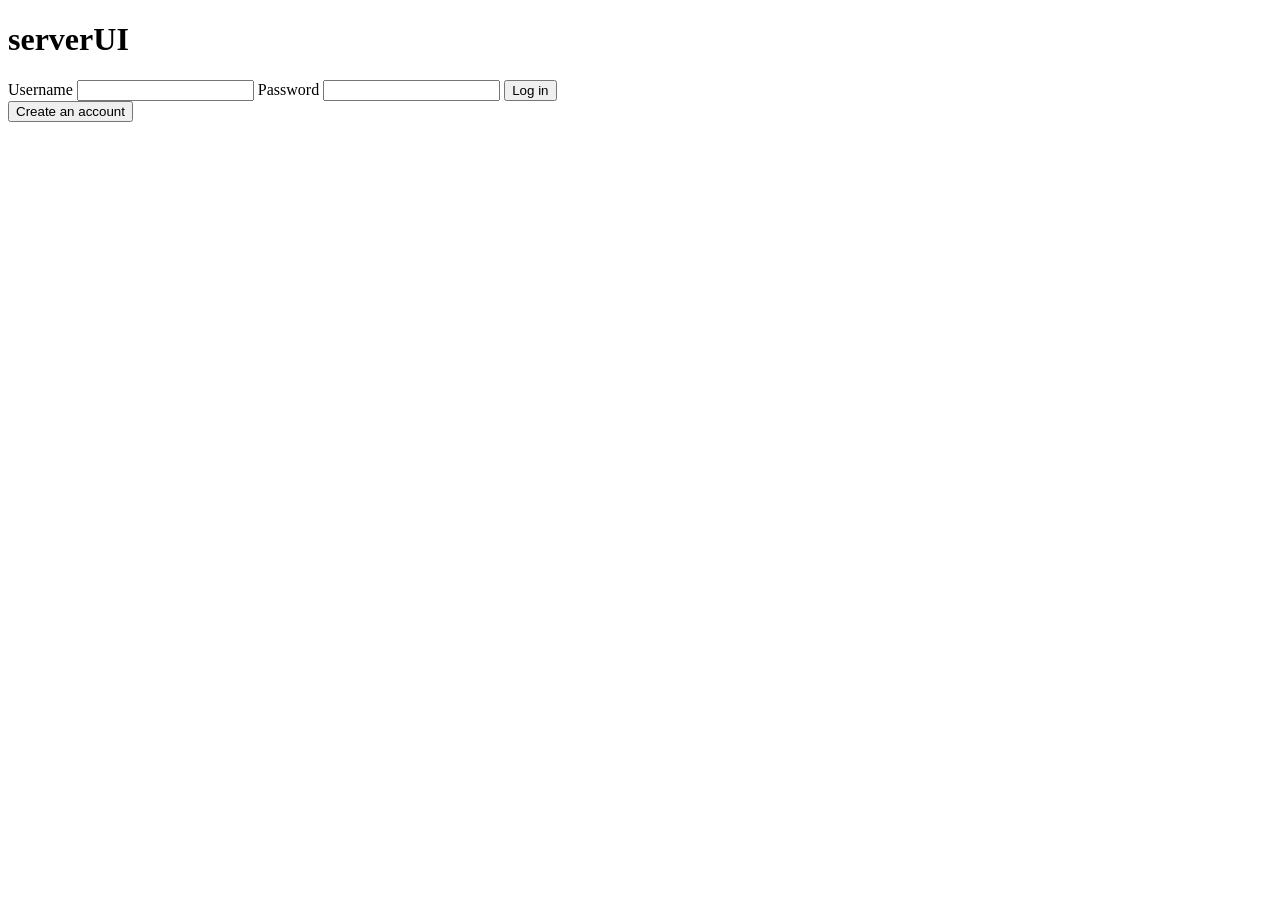
==== frontend/html/login.html @ 480a5a25 "Create login.html" ====
<!doctype html>
<html lang="en">
  <head>
    <meta charset="UTF-8" />
    <meta name="viewport" content="width=device-width, initial-scale=1.0" />
    <title>serverUI Login</title>
    <link rel="stylesheet" href="/css/style.css" />
  </head>
  <body class="login-page">
    <main class="auth-panel">
      <h1>serverUI</h1>
      <form id="auth-form">
        <label>Username <input id="username" required /></label>
        <label>Password <input id="password" type="password" required /></label>
        <button id="submit-button" type="submit">Log in</button>
      </form>
      <button id="switch-button" type="button">Create an account</button>
      <p id="message" aria-live="polite"></p>
    </main>
    <script src="/js/login.js"></script>
  </body>
</html>
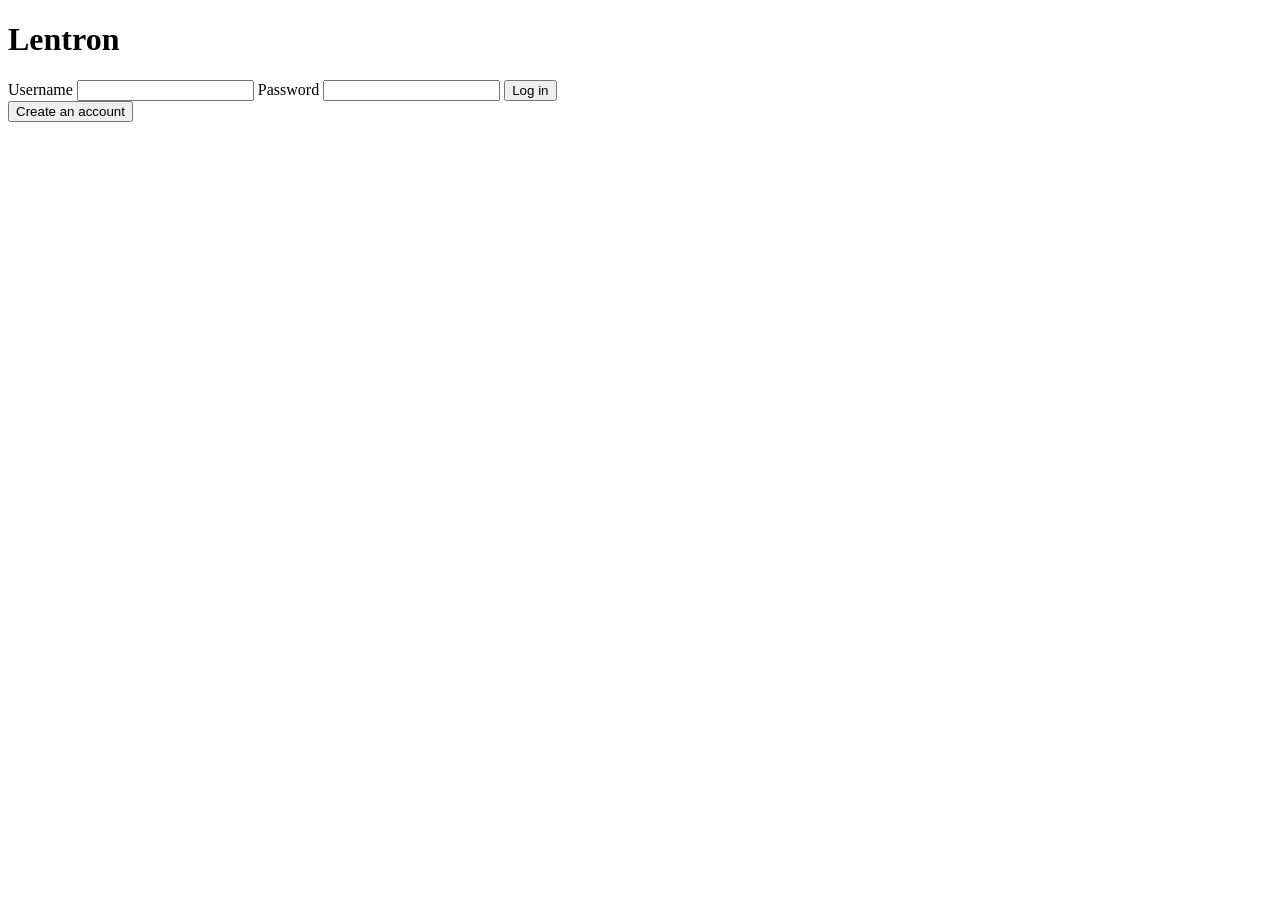
==== commit 19a2afbd: "rename to lentron" ====
--- a/frontend/html/login.html
+++ b/frontend/html/login.html
@@ -3,12 +3,12 @@
   <head>
     <meta charset="UTF-8" />
     <meta name="viewport" content="width=device-width, initial-scale=1.0" />
-    <title>serverUI Login</title>
+    <title>Lentron Login</title>
     <link rel="stylesheet" href="/css/style.css" />
   </head>
   <body class="login-page">
     <main class="auth-panel">
-      <h1>serverUI</h1>
+      <h1>Lentron</h1>
       <form id="auth-form">
         <label>Username <input id="username" required /></label>
         <label>Password <input id="password" type="password" required /></label>
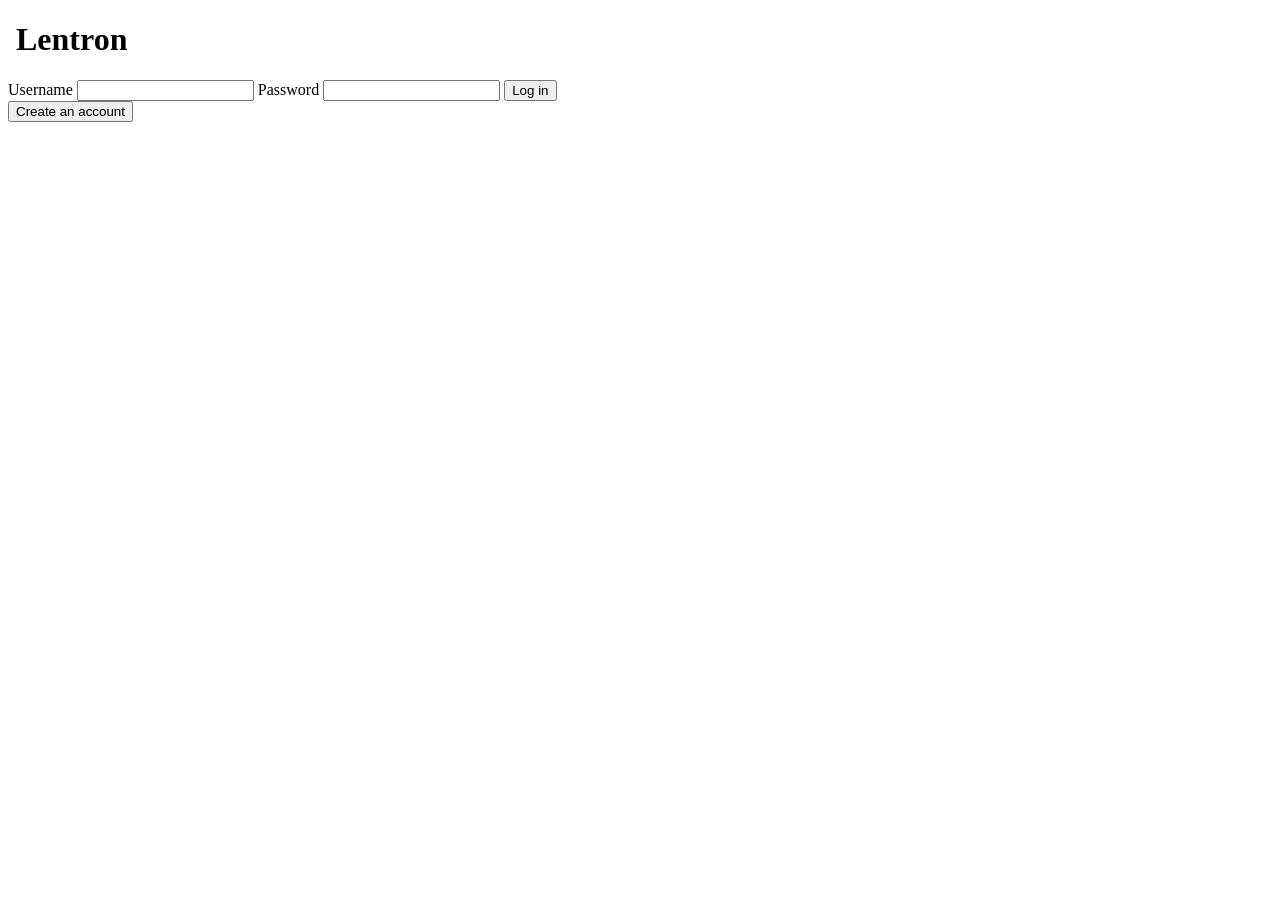
==== commit 4b68902a: "add lentron image to signup" ====
--- a/frontend/html/login.html
+++ b/frontend/html/login.html
@@ -4,11 +4,12 @@
     <meta charset="UTF-8" />
     <meta name="viewport" content="width=device-width, initial-scale=1.0" />
     <title>Lentron Login</title>
+    <link rel="icon" type="image/png" href="/assets/favicon.png" />
     <link rel="stylesheet" href="/css/style.css" />
   </head>
   <body class="login-page">
     <main class="auth-panel">
-      <h1>Lentron</h1>
+      <h1 class="login-brand"><img src="/assets/favicon.png" alt="" /> <span>Lentron</span></h1>
       <form id="auth-form">
         <label>Username <input id="username" required /></label>
         <label>Password <input id="password" type="password" required /></label>
